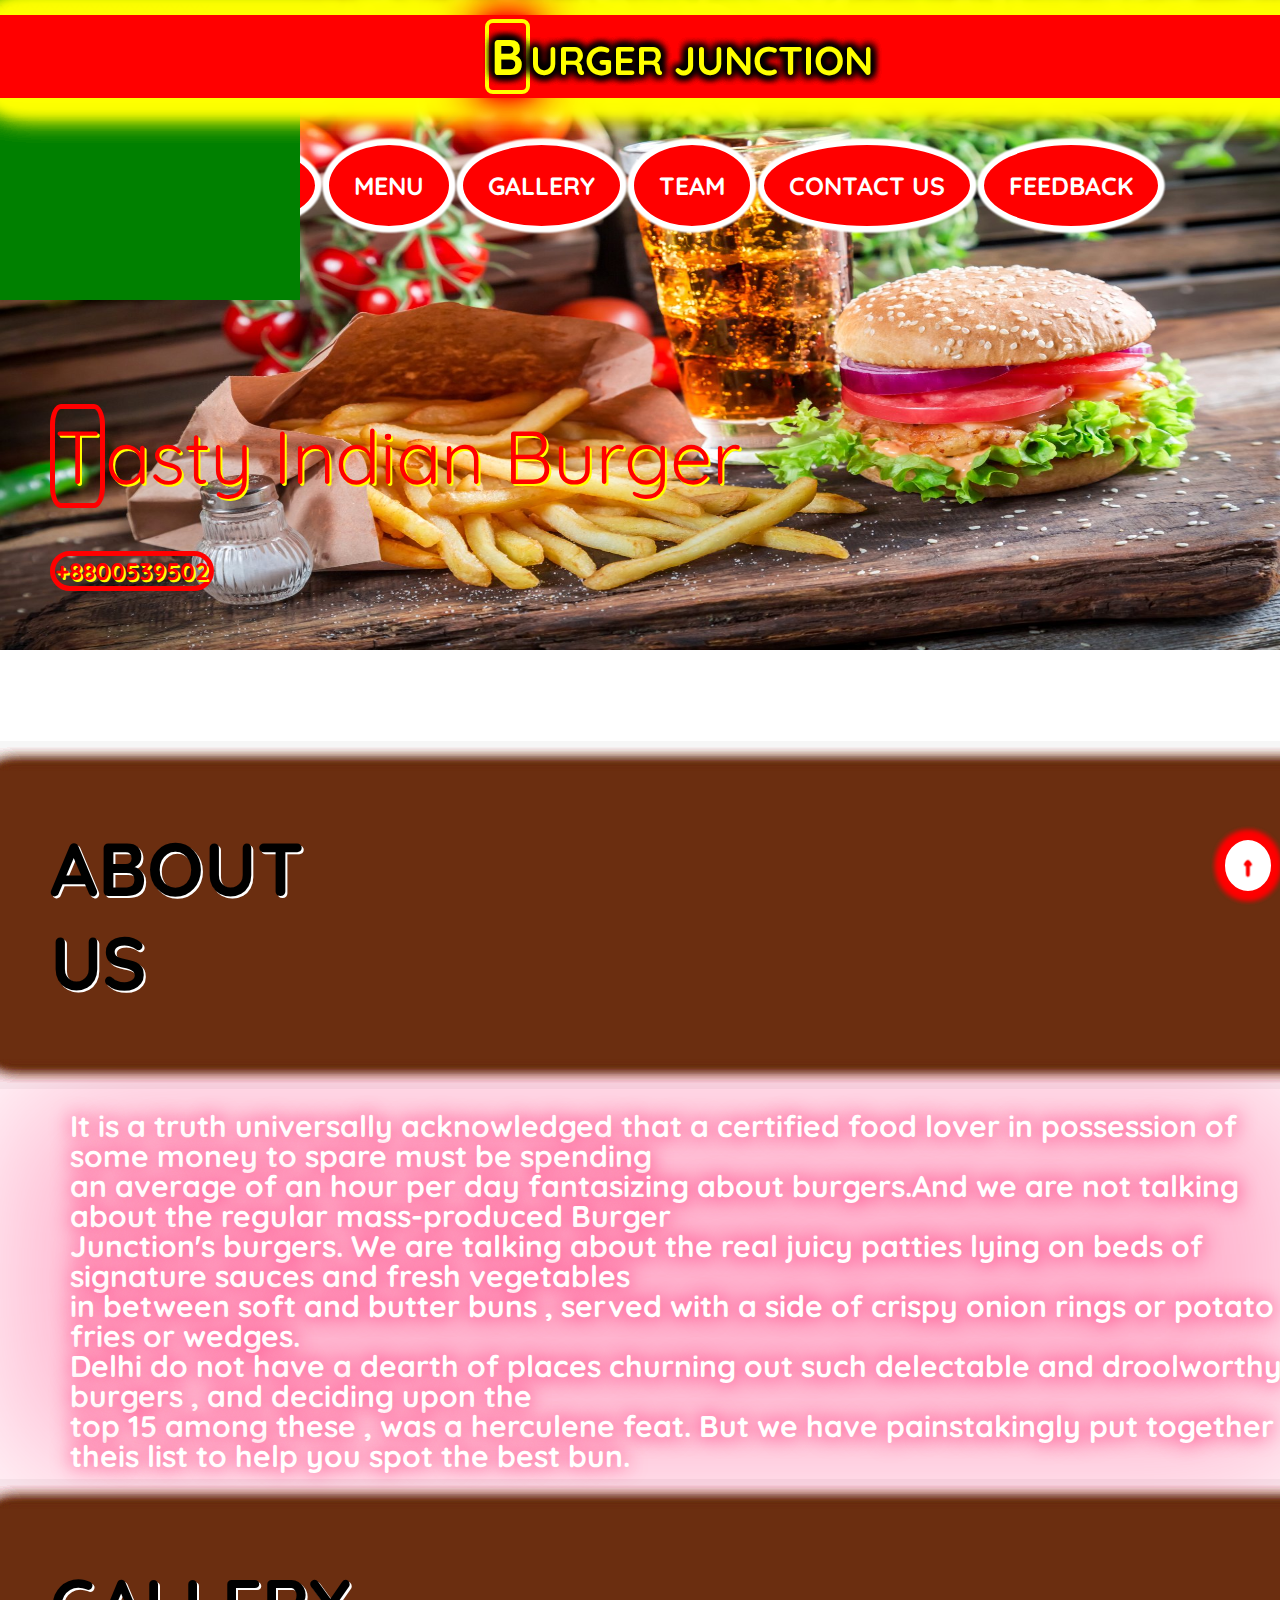
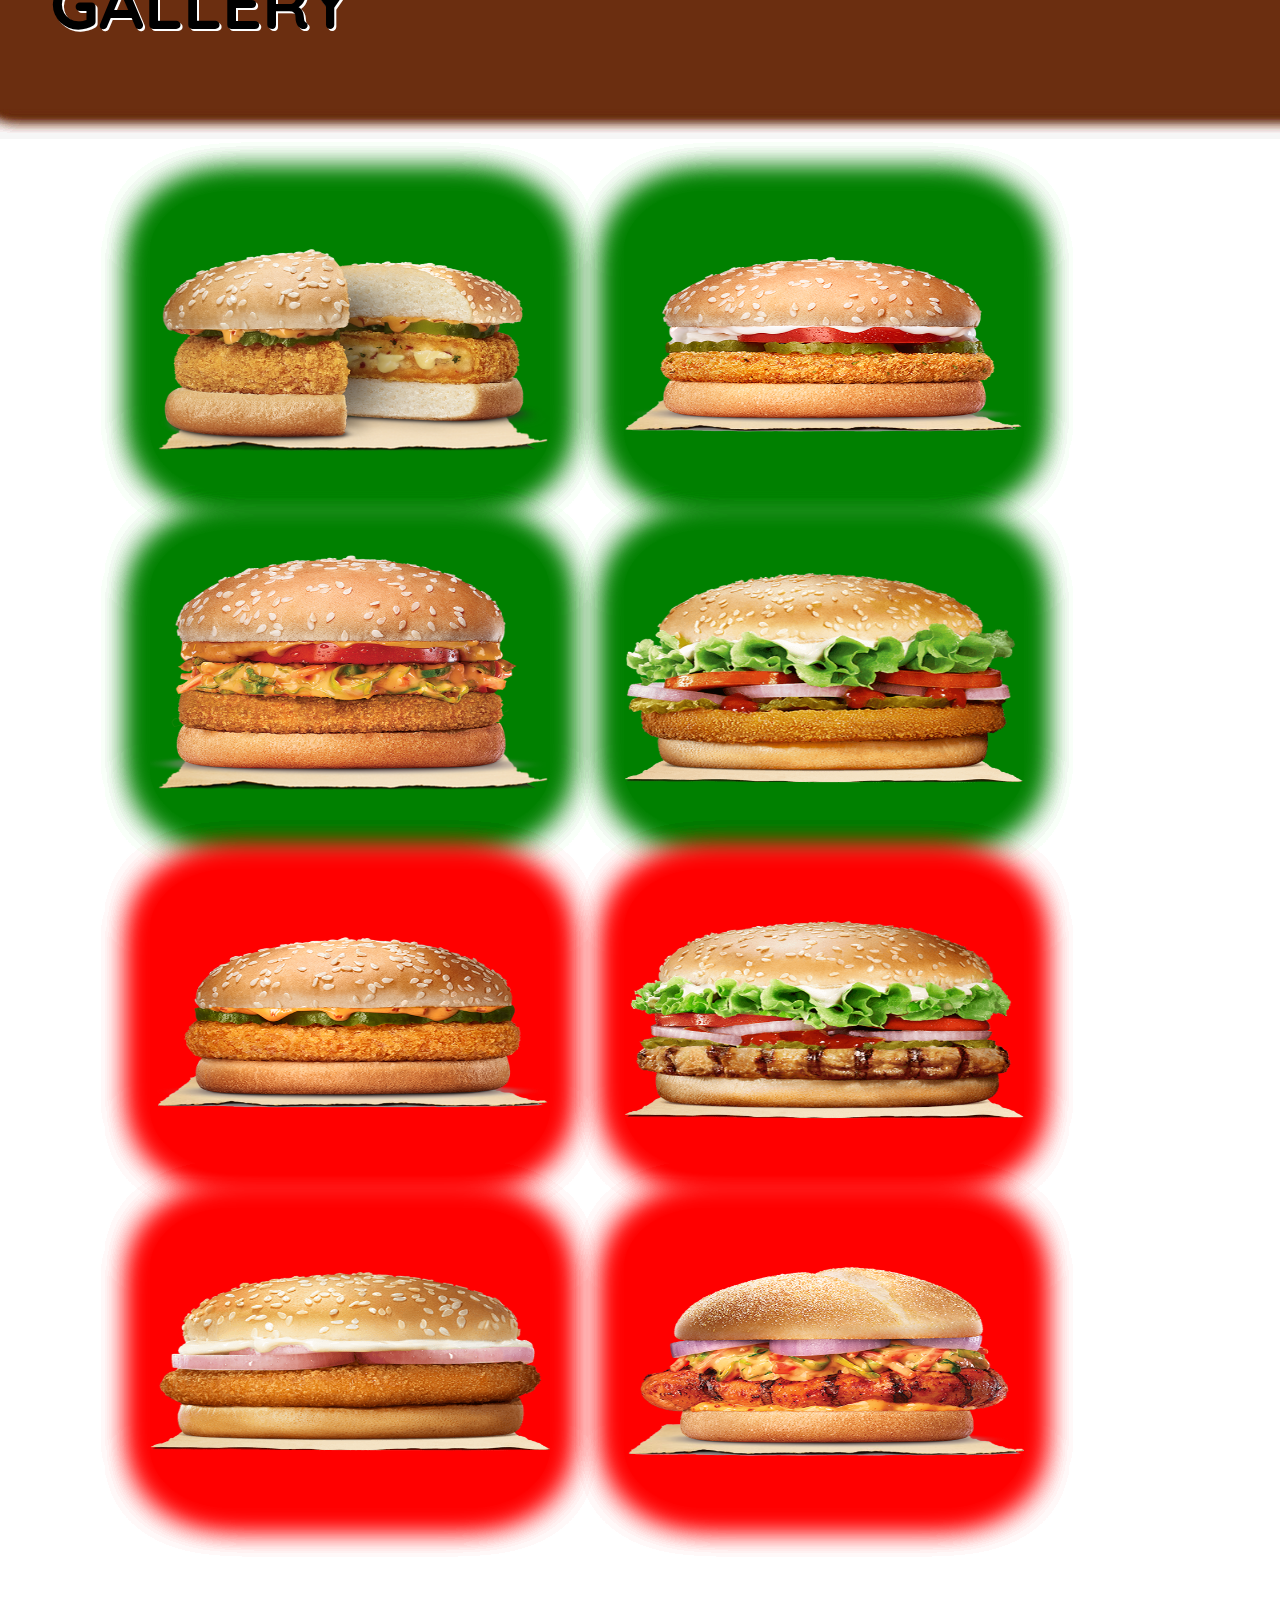
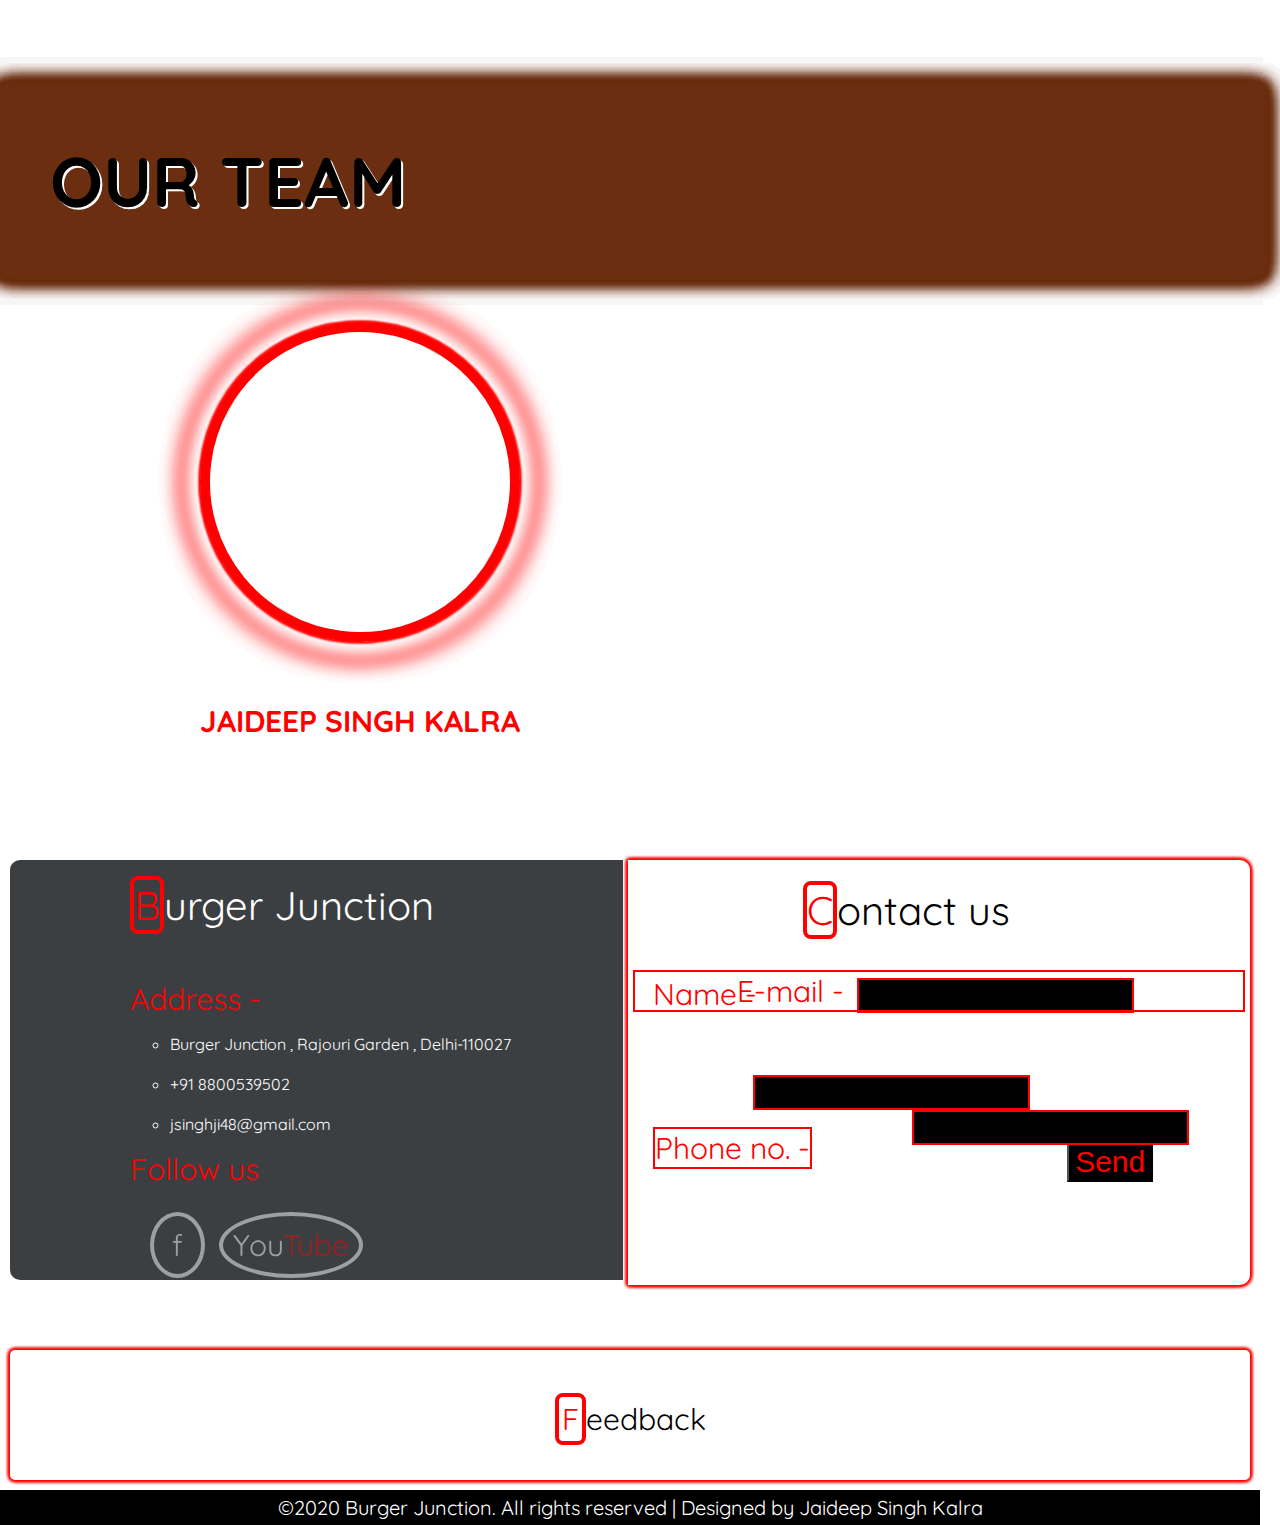
==== index.html @ c38ae777 "Initial commit" ====
<html>
 <head>
	<meta name="viewport" content="width=device-width , initial-scale=90% , maximum-scale=100% , minimum-scale=90% , user-scalable=no">
	 <title>
		 BURGER JUNCTION
	 </title>
	 <header>
		 <h1>
			 <div id="aaaa">
				 <span class="eeee">
				 B</span>URGER JUNCTION   
		 	 </div>
			 </h1>
			 <br>
			 <br>
			 
			 <section id="aaab">
				 <a href="">HOME</a><br>
			 </section>
  
			 <section class="aaab"> 
				 <a href="#cccc">ABOUT US</a>
			 </section>
 
			 <section class="aaab">
				 <a href="menu.html" target=_blank;>MENU</a>
			 </section>
 
			 <section class="aaab">
				 <a href="#kkkk">GALLERY</a>
			 </section>
 
			 <section class="aaab">
				 <a href="#mmmm">TEAM</a>
			 </section>
 
			 <section class="aaab">
				 <a href="#ppap">CONTACT US</a>
			 </section>
 
			 <section class="aaab">
				 <a href="#feedback">FEEDBACK</a>
			 </section>
	 </header>
 
	 <link rel="stylesheet" type="text/css" href="style.css">
 
 </head>
 
 
 
 <body>    
	 <a href="#aaab" id="top" target="_top"> ↑ </a>
	 <div class="bbbb">
		 <br>
		 <section id="bbba">
			 <span class="ffff">
				 T</span>asty Indian Burger	
		 </section>
	 </div>
   
	 <center>
		 <h2>
			 <div class="gggg">
				 +8800539502
			 </div>    <br><br>
		 </h2>
	 </center>

	 <br>
   
	 <h1>
		 <div id="cccc">
			 ABOUT <br>
			 US
		 </div>
	 </h1>
	 <div class="dddd">
		 <p>
				It is a truth universally acknowledged that a certified food lover
				in possession of some money to spare must be spending<br> an average of an hour per day	fantasizing about burgers.And we are not talking about the regular mass-produced Burger <br>Junction's burgers.
				We are talking about the real juicy patties lying on beds of signature sauces and fresh vegetables <br>in between soft and butter buns , 
				served with a side of crispy onion rings or potato fries or wedges.<br>Delhi do not have a dearth of places churning out such delectable and droolworthy burgers , and deciding upon the<br> top 15 among these , 
				was a herculene feat. But we have painstakingly put together theis list to help you spot the best bun.
		 </p>
	 </div>
	 <h1 id="kkkk">
		 GALLERY
	 </h1>
   
	 <section>
		 <div class="llli">
			 <img src="Veg-Chilli-Cheese-.png">
			 <img src="veg-supreme.png"><br>
			 <img src="Veg-Surprise.png">
			 <img src="VegWhopper.png"><br>
		 </div>
		<div class="llll">
			 <img src="CHICKEN-CHILLI-BURGER.png" style="margin:35px 70px 0px 0px;background-color:red;">
			 <img src="ChickenWhopper.png" style="margin-right:70px;background-color:red;"><br>
			 <img src="Crispy_Chicken.png" style="margin:35px 70px 0px 0px;background-color:red;">
			 <img src="tandoori.png" style="margin-right:70px;background-color:red;">
		 </div>
	 </section>
   
	 <h1 id="mmmm">
		 OUR TEAM
	 </h1>
   
	 <section>
			<img src="me.jpg" class="jjjj">
		
	 </section>
   <br><br><br>
	 <section> 
		 <span class="oooo"> 
			 JAIDEEP SINGH KALRA
		 </span>
	 </section>
	
	 <div>
		 <section id="pppp">
			 <br>
				 <span id="pppb">
					 <span id="ppap">
					 B</span>urger Junction<br><br>
				 </span>
	 
				 <span id="ppbp">
					 Address -
				 </span>
	 
				 <span id="qqqq">
					 <ul type="circle" style="margin-left:120px;">
						 <li>Burger Junction , Rajouri Garden , Delhi-110027</li><br>
						 <li>+91 8800539502</li><br>
						 <li>jsinghji48@gmail.com</li>
					 </ul>
				 </span>
	 
				 <span id="ppbp">
					 Follow us<br><br>
				 </span>
				 <a href="https://www.facebook.com/pages/Burger-Junction-Rajouri/562279783857755" class="nnnn" target=_blank> f </a>
				 <a href="https://www.youtube.com/user/theburgerjunction" class="nnna"><span id="y">You</span><span id="t">Tube</span></a>
				 <br>
			
		 </section>

		 <section id="pppa">
			<br>
			 <section>
				 <span id="pppc">
				 <span id="ppap">
					 C</span>ontact us
				 </span>
			 </section>
			 <form id="form1">	 
			 <section>
				 <span id="name">
					 Name - 
				 </span>
			 </section>
	 

				 <section>
					 <input type="text" name="textbox1" size="30" id="textbox">
				 </section>
	 
				 <section id="email">
					 E-mail - 
				 </section><br>
	 
				 <section>
					 <input type="text" name="textbox2" size="30" id="textbox">
				 </section>
	 
				 <section id="phone">
					 Phone no. -
				 </section>
	 
				 <section>
					 <input type="text" name="textbox3" size="30" id="textbox">
				 </section>
	 
				 <section>
					 <input type="Button" name="submit1" value="Send" id="submit" onclick="myFunction1()">
				 </section>
			 </form>	 
			 <script>
				 function myFunction1() {
				 document.getElementById("form1").reset();
				 alert("We are very delighted to hear from you . We will contact you soon . Thank you☻") 
				 }
			 
			 </script>
		 </section>
	 </div>
	 
	 <section id="feedback">
		 <a href="https://goo.gl/forms/ydSkvvOSznFmazP53" target="_blank">
			 <span id="feedback1">F</span>eedback</a>
	 </section>
   
	 <section id="footer">
         ©2020 Burger Junction. All rights reserved | Designed by Jaideep Singh Kalra
	 </section>
   
 </body>
</html>
---- style.css ----
@import url('https://fonts.googleapis.com/css2?family=Quicksand:wght@500&display=swap');
@viewport{
	zoom:100%;
	max-zoom:100%;
	min-zoom:90%;
}
body {
	max-zoom:90%;
	background-image:url("wall.jpg");
	background-repeat:no-repeat;
	max-width:1250px;
	background-position:center top;
	background-size:100% 650px;	
/*	background-color:black;*/
	font-family: 'Quicksand', sans-serif;
	margin:0px;
	/*width:1250px;*/
}
body:after{

	padding:0px;
	margin:0px;
	top:0%;
	left:0%;
	height:100%;
	width:100%;

}


#aaaa {
	position:fixed;
	top:15px;
	text-align:center;
	justify-content:center;
	align-items:center;
	background-color:red;
	color:yellow;
	transition:1s;
	font-size:40px;
	width:100%;
	z-index:4;
	padding:10px 0px 10px 50px;
	animation:animatecolor 5s linear infinite;
	text-shadow:	0 0 10px black,
					0 0 10px black,
					0 0 10px black,
					0 0 10px black,
					0 0 10px black,
					0 0 10px black,
					0 0 10px black,
					0 0 10px black,
					0 0 10px black;
					
	box-shadow:	0 0 10px yellow,
					0 0 10px yellow,
					0 0 10px yellow,
					0 0 10px yellow,
					0 0 10px yellow,
					0 0 10px yellow,
					0 0 10px yellow,
					0 0 10px yellow,
					0 0 10px yellow,
					0 0 10px yellow,
					0 0 20px yellow,
					0 0 20px yellow,
					0 0 20px yellow,
					0 0 20px yellow,
					0 0 20px yellow,
					0 0 20px yellow,
					0 0 20px yellow,
					0 0 20px yellow,
					0 0 30px yellow,
					0 0 30px yellow,
					0 0 30px yellow,
					0 0 30px yellow,
					0 0 30px yellow,
					0 0 40px yellow,
					0 0 40px yellow,
					0 0 40px yellow,
					0 0 40px yellow,
					0 0 40px yellow;
}
@keyframes animatecolor{
	0%
	{
		background-color:red;
		color:yellow;
		box-shadow:	0 0 10px red,
					0 0 10px red,
					0 0 10px red,
					0 0 10px red,
					0 0 10px red,
					0 0 10px red,
					0 0 10px red,
					0 0 10px red,
					0 0 10px red,
					0 0 10px red,
					0 0 20px red,
					0 0 20px red,
					0 0 20px red,
					0 0 20px red,
					0 0 20px red,
					0 0 20px red,
					0 0 20px red,
					0 0 20px red,
					0 0 30px red,
					0 0 30px red,
					0 0 30px red,
					0 0 30px red,
					0 0 30px red,
					0 0 40px red,
					0 0 40px red,
					0 0 40px red,
					0 0 40px red,
					0 0 40px red;
	}
	50%
	{
		background-color:yellow;
		color:red;
		box-shadow:	0 0 10px yellow,
					0 0 10px yellow,
					0 0 10px yellow,
					0 0 10px yellow,
					0 0 10px yellow,
					0 0 10px yellow,
					0 0 10px yellow,
					0 0 10px yellow,
					0 0 10px yellow,
					0 0 10px yellow,
					0 0 20px yellow,
					0 0 20px yellow,
					0 0 20px yellow,
					0 0 20px yellow,
					0 0 20px yellow,
					0 0 20px yellow,
					0 0 20px yellow,
					0 0 20px yellow,
					0 0 30px yellow,
					0 0 30px yellow,
					0 0 30px yellow,
					0 0 30px yellow,
					0 0 30px yellow,
					0 0 40px yellow,
					0 0 40px yellow,
					0 0 40px yellow,
					0 0 40px yellow,
					0 0 40px yellow;}
	100%
	{
		background-color:red;
		color:yellow;
		box-shadow:	0 0 10px red,
					0 0 10px red,
					0 0 10px red,
					0 0 10px red,
					0 0 10px red,
					0 0 10px red,
					0 0 10px red,
					0 0 10px red,
					0 0 10px red,
					0 0 10px red,
					0 0 20px red,
					0 0 20px red,
					0 0 20px red,
					0 0 20px red,
					0 0 20px red,
					0 0 20px red,
					0 0 20px red,
					0 0 20px red,
					0 0 30px red,
					0 0 30px red,
					0 0 30px red,
					0 0 30px red,
					0 0 30px red,
					0 0 40px red,
					0 0 40px red,
					0 0 40px red,
					0 0 40px red,
					0 0 40px red;
	}
}

#aaaa:hover{
}

a{
	text-decoration:none;
	color:white;
}

#aaab{
	color:white;
	cursor:pointer;
	background-color:red;
	transition:1s;
	display:inline-block;
	padding:25px;	
	margin:100px 0px 0px 0px;
	font-weight:900;
	font-size:25px;
	border:5px solid white;
	border-radius:50%;
	box-shadow:0 0 3px white,
				0 0 3px white,
				0 0 3px white,
				0 0 3px white,
				0 0 3px white,
				0 0 3px white;
}

#aaab:hover{
	text-shadow:2px 2px 2px white;
	background:black;
}

.aaab{
	color:white;
	cursor:pointer;
	background-color:red;
	transition:1s;
	display:inline-block;
	padding:25px;	
	margin:100px 0px 0px 0px;
	font-weight:900;
	font-size:25px;
	border:5px solid white;
	border-radius:50%;
		box-shadow:0 0 3px white,
				0 0 3px white,
				0 0 3px white,
				0 0 3px white,
				0 0 3px white,
				0 0 3px white;
}
}

.aaab:hover{
	text-shadow:2px 2px 2px red;
	background:black;
}
#aaab:hover{
	text-shadow:2px 2px red;
	background-color:black;
}

#top{
	color:red;
	position:fixed;
	bottom:5px;
	right:5px;
	padding:10px;
	font-size:25px;
	border:4px solid red;
	border-radius:50%;
	font-weight:900;
	text-decoration:bold;
	background-color:white;
	z-index:3;
	text-shadow:	0 0 2px red,
					0 0 2px red,
					0 0 2px red,
					0 0 2px red,
					0 0 2px red,
					0 0 2px red,
					0 0 2px red,
					0 0 2px red,
					0 0 2px red;
	box-shadow:	0 0 10px red,
					0 0 10px red,
					0 0 10px red,
					0 0 10px red,
					0 0 10px red,
					0 0 10px red,
					0 0 10px red,
					0 0 10px red,
					0 0 10px red,
					0 0 10px red;					
}
#top:hover{
	transition:1s;
	color:white;
		box-shadow:	0 0 10px white,
					0 0 10px white,
					0 0 10px white,
					0 0 10px white,
					0 0 10px white,
					0 0 10px white,
					0 0 10px white,
					0 0 10px white,
					0 0 10px white,
					0 0 10px white;
					background:red;
					border:4px solid white;
}
.bbbb{
	font-size:75px;
	color:red;
	line-height:150px;
	text-shadow:2px 2px yellow;
	transition:1s;
	padding-left:50px;
}

#bbba:hover{
	color:yellow;
	text-shadow:2px 2px 2px red;
	transition:1s;
	cursor:pointer;
}

h2{
	color:red;
	text-shadow:2px 2px yellow;
	transition:1s;
	text-align:left;
	padding-left:50px;
}

h2:hover{
	color:yellow;
	text-shadow:2px 2px red;
}

#cccc{
	width:100%;
	margin-top:120px;
	text-align:left;
	color:black;
	font-size:75px;
	padding:50px;
	background-color:#6b2e10;
	transition:1s;
	text-shadow:2px 2px white;
	box-shadow:	0 0 10px #6b2e10,
					0 0 10px #6b2e10,
					0 0 10px #6b2e10,
					0 0 10px #6b2e10,
					0 0 10px #6b2e10,
					0 0 10px #6b2e10,
					0 0 10px #6b2e10,
					0 0 10px #6b2e10,
					0 0 10px #6b2e10,
					0 0 10px #6b2e10,
					0 0 20px #6b2e10,
					0 0 20px #6b2e10,
					0 0 20px #6b2e10,
					0 0 20px #6b2e10,
					0 0 20px #6b2e10,
					0 0 20px #6b2e10,
					0 0 20px #6b2e10,
					0 0 20px #6b2e10,
					0 0 20px #6b2e10;
	animation:centering 5s infinite;
	
}
@keyframes centering{
	0%{
		left:800px;
	}
	50%{
		filter:hue-rotate(360deg);
	}
	100%{
		filter:hue-rotate(0deg);
	}
}

#cccc:hover{
	color:red;
	background-color:white;
	box-shadow:	0 0 10px white,
					0 0 10px white,
					0 0 10px white,
					0 0 10px white,
					0 0 10px white,
					0 0 10px white,
					0 0 10px white,
					0 0 10px white,
					0 0 10px white,
					0 0 10px white,
					0 0 20px white,
					0 0 20px white,
					0 0 20px white,
					0 0 20px white,
					0 0 20px white,
					0 0 20px white,
					0 0 20px white,
					0 0 20px white,
					0 0 20px white;
}

.dddd{
	top:0%;
	left:0%;
	line-height:100%;
	position:relative;
	float:left;
/*	top:0%;
	left:0%;*/
	padding:1px;
	padding-left:70px;
	color:white;
	text-shadow:0 0 20px #ff005b;
	font-weight:900;
	font-size:30px;
	height:400px;
	width:100%;
	margin-top:0px;
	margin-bottom:1px;
	margin-right:;
}
.dddd:after{
	content:'';
	position:absolute;
	top:0;
	left:0;
	height:100%;
	width:100%;
	background:#ff005b;
	opacity:.3;
	filter:blur(80px);
	z-index:-1;
}

.eeee{
	border:4px solid yellow;
	border-radius:8px;
	color:yellow;
	font-size:50px;
	text-decoration:none;
	padding:2px;
	box-shadow:	0 0 10px red,
					0 0 20px red,
					0 0 40px red,
					0 0 50px red,
					0 0 60px red;
}

.ffff{
	border:5px solid red;
	border-radius:20%;
}
.ffff:hover{
	border-color:yellow;
	transition:1s;
}

.gggg{
	border:5px solid red;
	border-radius:20px;
	float:left;
}

.jjjj{
	display:absolute;
	height:300px;
	width:300px;
	transform:rotate(90deg);
	align-items:center;
	justify-content:center;
	text-align:center;
	right:40px;
/*	margin-right:10px;*/
	margin-left:200px;
	z-index:1;
	border-radius:50%;
	border:10px solid red;
	transform:rotate(29deg);
		box-shadow:0 0 3px red,
				0 0 3px red,
				0 0 3px red,
				0 0 3px red,
				0 0 3px red,
				0 0 3px red,
				0 0 26px white,
				0 0 26px white,
				0 0 26px white,
				0 0 26px white,
				0 0 26px white,
				0 0 26px white,
				0 0 35px red,
				0 0 35px red,
				0 0 35px red,
				0 0 35px red,
				0 0 35px red,
				0 0 35px red;
}

#kkkk{
	font-size:70px;
	margin-top:450px;
	background-color:#6b2e10;
	color:black;
	padding:50px;
	height:100px;
	width:100%;
	transition:1s;
	text-shadow:2px 2px white;
	box-shadow:	0 0 10px #6b2e10,
					0 0 10px #6b2e10,
					0 0 10px #6b2e10,
					0 0 10px #6b2e10,
					0 0 10px #6b2e10,
					0 0 10px #6b2e10,
					0 0 10px #6b2e10,
					0 0 10px #6b2e10,
					0 0 10px #6b2e10,
					0 0 10px #6b2e10,
					0 0 20px #6b2e10,
					0 0 20px #6b2e10,
					0 0 20px #6b2e10,
					0 0 20px #6b2e10,
					0 0 20px #6b2e10,
					0 0 20px #6b2e10,
					0 0 20px #6b2e10,
					0 0 20px #6b2e10,
					0 0 20px #6b2e10;
	animation:centering 5s linear infinite;
										
}
#kkkk:hover{
	color:red;
	background-color:white;
			box-shadow:	0 0 10px white,
					0 0 10px white,
					0 0 10px white,
					0 0 10px white,
					0 0 10px white,
					0 0 10px white,
					0 0 10px white,
					0 0 10px white,
					0 0 10px white,
					0 0 10px white,
					0 0 20px white,
					0 0 20px white,
					0 0 20px white,
					0 0 20px white,
					0 0 20px white,
					0 0 20px white,
					0 0 20px white,
					0 0 20px white,
					0 0 20px white;
}
.llll{
	
}
.llll img{

	height:300px;
	width:400px;
	display:inline;
	z-index:-1;
	position:relative;
	left:150px;
	border-radius:20%;
	box-shadow:0 0 40px red,0 0 40px red,0 0 40px red,0 0 40px red,0 0 40px red,0 0 40px red,0 0 40px red;
}
.llli:before{
	content:'XXXXXXXXXXXXXXXXXXXXX';
	background:green;
	position:absolute;
	top:0%;
	left:0%;
	height:300px;
	width:300px;
	
}
.llli img{
	background:green;
	margin:35px 70px 0 0;
	height:300px;
	width:400px;
	display:inline;
	z-index:-1;
	position:relative;
	left:150px;
	border-radius:20%;
	box-shadow:0 0 40px green,0 0 40px green,0 0 40px green,0 0 40px green,0 0 40px green,0 0 40px green,0 0 40px green;
}

#mmmm{
	font-size:70px;
	margin-top:175px;
	background-color:#6b2e10;
	color:black;
	padding:50px;
	width:93%;
	transition:1s;
	text-shadow:2px 2px white;
	box-shadow:	0 0 10px #6b2e10,
					0 0 10px #6b2e10,
					0 0 10px #6b2e10,
					0 0 10px #6b2e10,
					0 0 10px #6b2e10,
					0 0 10px #6b2e10,
					0 0 10px #6b2e10,
					0 0 10px #6b2e10,
					0 0 10px #6b2e10,
					0 0 10px #6b2e10,
					0 0 20px #6b2e10,
					0 0 20px #6b2e10,
					0 0 20px #6b2e10,
					0 0 20px #6b2e10,
					0 0 20px #6b2e10,
					0 0 20px #6b2e10,
					0 0 20px #6b2e10,
					0 0 20px #6b2e10,
					0 0 20px #6b2e10;
					animation:centering 5s linear infinite;
	
}
#mmmm:hover{
	color:red;
	background-color:white;
	box-shadow:	0 0 10px white,
					0 0 10px white,
					0 0 10px white,
					0 0 10px white,
					0 0 10px white,
					0 0 10px white,
					0 0 10px white,
					0 0 10px white,
					0 0 10px white,
					0 0 10px white,
					0 0 20px white,
					0 0 20px white,
					0 0 20px white,
					0 0 20px white,
					0 0 20px white,
					0 0 20px white,
					0 0 20px white,
					0 0 20px white,
					0 0 20px white;
}

.nnnn{
	font-size:30px;
	padding:10px;
	border-radius:50%;
	transition:1s;
	opacity:0.5;
	margin-left:140px;
	border:4px solid white;
}

.nnnn:hover{
	opacity:1;
	background-color:blue;
	border:4px solid blue;
}

.nnna{
	font-size:30px;
	padding:10px;
	border:4px solid white;
	border-radius:50%;
	transition:1s;
	opacity:0.5;
	margin-left:10px;
}

.nnna:hover{
	opacity:1.0;
	border:4px solid red;
}

.nnnb{
	font-size:40px;
	background-color:blue;
	padding:15px;
	border-radius:50%;
	transition:1s;
	position:absolute;
	top:3690px;
	left:660px;
	opacity:0.5;
}

.nnnb:hover{
	opacity:1.0
}

.nnnc{
	font-size:40px;
	background-color:red;
	padding:15px;
	border-radius:50%;
	transition:1s;
	position:absolute;
	top:3690px;
	left:750px;
	opacity:0.5;
}

.nnnc:hover{
	opacity:1.0
}

.oooo{
	font-size:30px;
	margin-left:200px;
	font-weight:900;
	color:red;
}

.oooa{
	font-size:30px;
	font-weight:900;
	color:red;
	margin-left:150px;
}
#pppp{
	margin-left:10px;
	margin-top:120px;
	width:49%;
	height:420px;
	float:left;
	background-color:#3c3f42;
	border-radius:10px 0 0 10px ;
	box-shadow:0 0 4px white,0 0 4px white,0 0 4px white,0 0 4px white,0 0 4px white,0 0 4px white,0 0 4px white;
}

#pppa{
	display:relative;
	margin-top:120px;
	float:right;
	padding:5px;
	width:49%;
	height:415px;
	background-color:white;
	border-radius:0 10px 10px 0;
	box-shadow:0 0 4px red,0 0 4px red,0 0 4px red,0 0 4px red,0 0 4px red,0 0 4px red,0 0 4px red;
}
#pppb{
	font-size:40px;
	padding:20px;
	color:white;
	margin-left:100px;
}
#pppc{
	position:relative;
	left:50px;
	font-size:40px;
	padding:20px;
	margin-left:100px;
}
#ppap{
	border:4px solid red;
	border-radius:8px;
	color:red;
	
}
#ppbp{
	font-size:30px;
	color:red;
	margin-left:120px;
}

#qqqq{
	color:white;
}

#y{
	color:white;
}

#t{
	color:red;
}

#name{
	display:block;
	position:relative;
	top:40px;
	left:20px;
	font-size:30px;
	color:red;
	float:left;
}

#textbox{
	position:relative;
	top:43px;
	left:120px;
	padding:8px;
	color:red;
	background-color:black;
	border:2px solid red;
}

#email{
	border:2px solid red;
	padding:0px;
	font-size:30px;
	color:red;
	float:clear;
   top:500px;
	left:20px;
}
section #email{
	position:relative;
	top:70%;
	left:0%;
}

#phone{
	border:2px solid red;
	position:relative;
	font-size:30px;
	color:red;
	float:left;
   top:60px;
	left:20px;
}

#submit{
	font-size:30px;
	color:red;
    margin-top:40px;
	text-align:center;
	margin-left:45%;
	background-color:black;
	cursor:pointer;
}

#feedback{
	background-color:white;
	padding:10px;
	clear:both;
	margin-left:10px;
	margin-bottom:10px;
	margin-top:610px;
	text-align:center;
	height:70px;
	padding-top:50px;
	box-shadow:0 0 4px red,0 0 4px red,0 0 4px red,0 0 4px red,0 0 4px red,0 0 4px red,0 0 4px red;
	border-radius:5px;
}
#feedback a{
	color:black;
	font-size:30px;
	margin:10px;	
	
}
#feedback1{
	color:red;
	border:4px solid red;
	border-radius:8px;
	padding:3px;
}
#feedback a:hover{
	text-decoration:underline;
}

#footer{
	font-size:20px;
	text-align:center;
	padding:5px;
	background-color:black;
	color:white;
	float:left;
	width:100%;
}
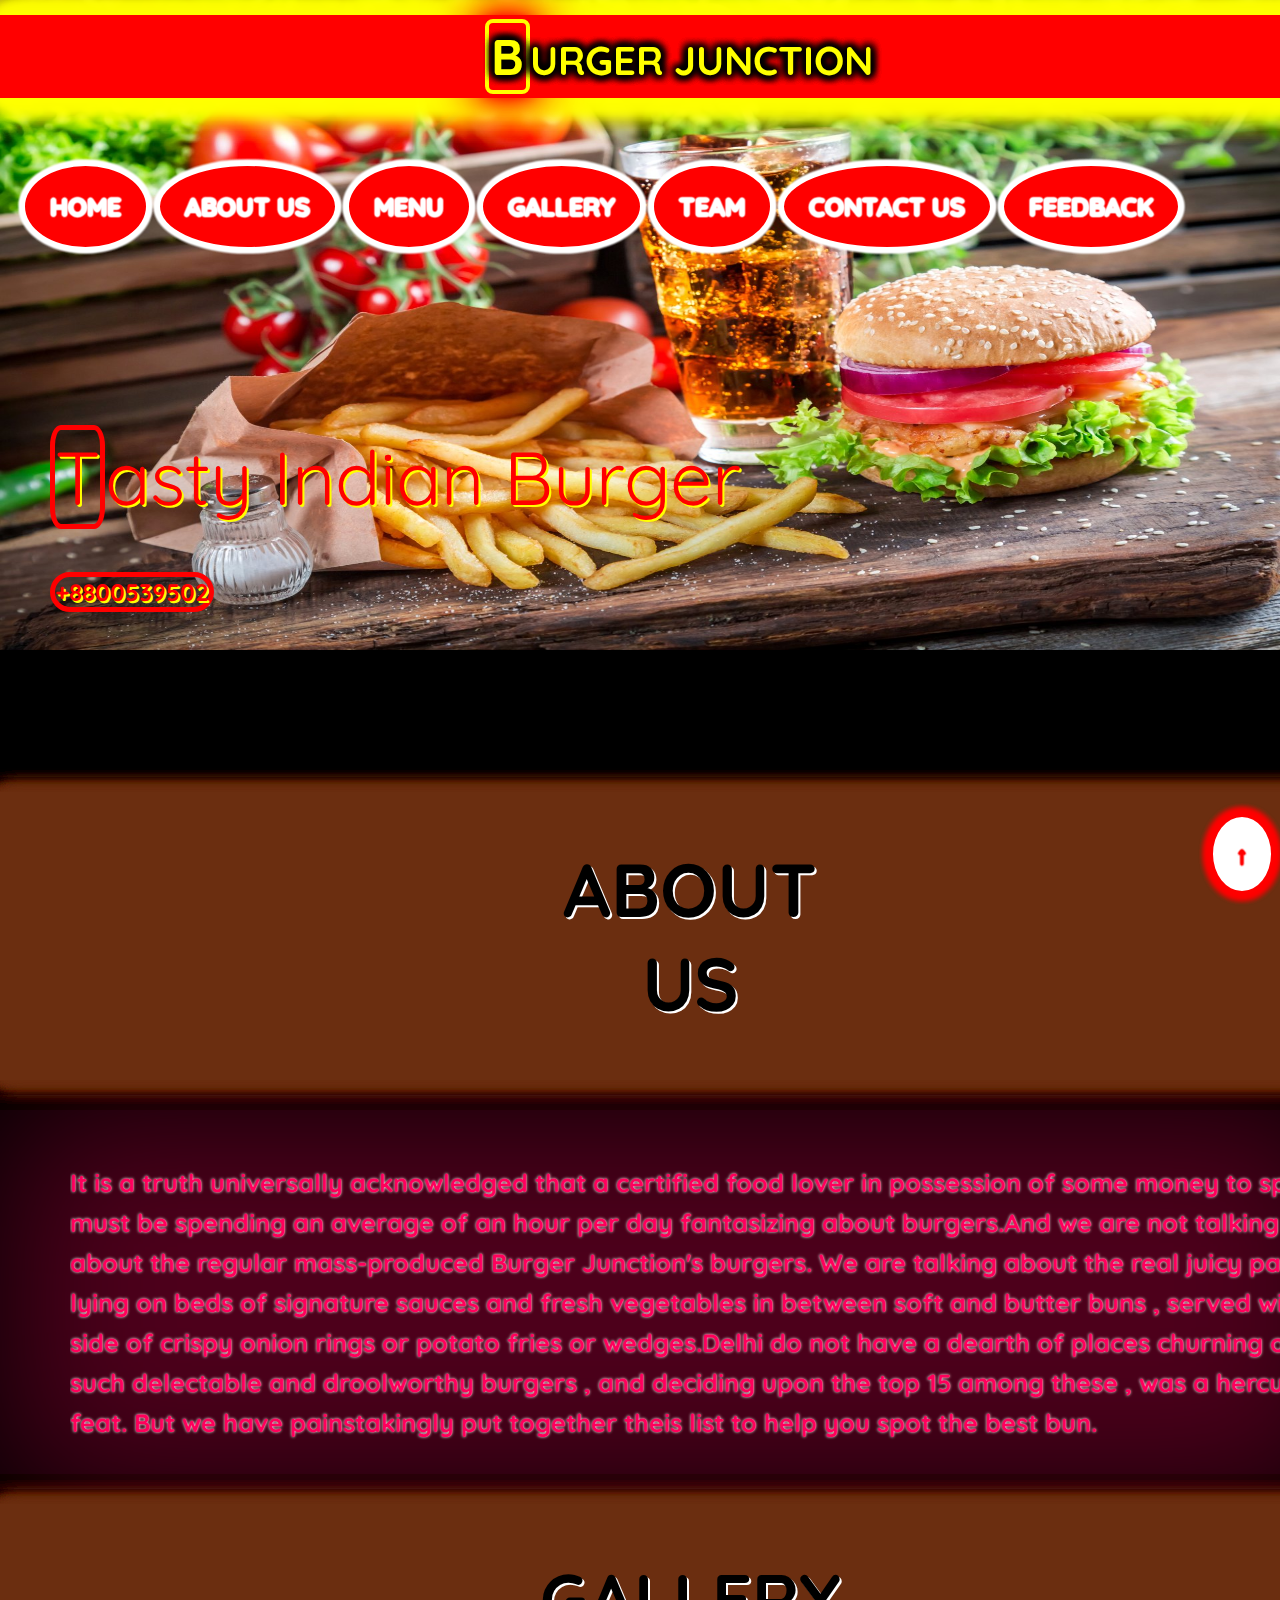
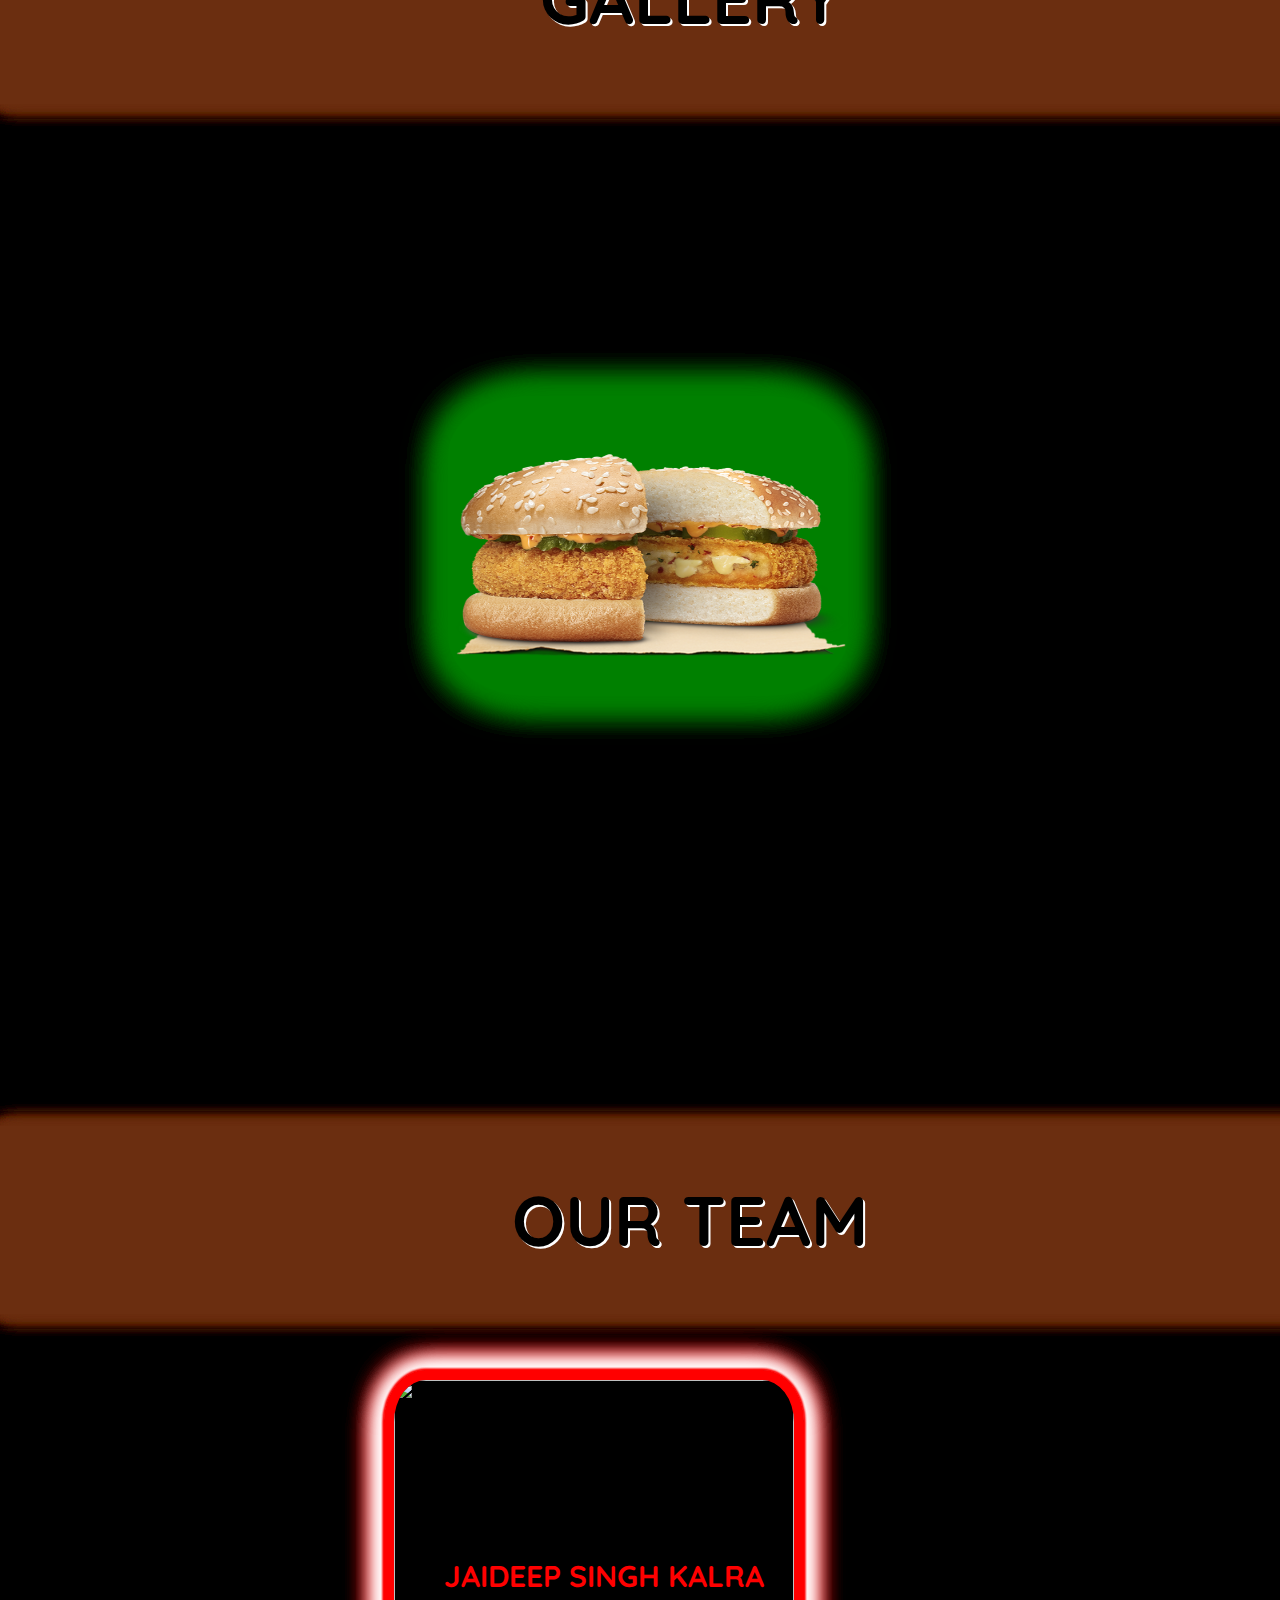
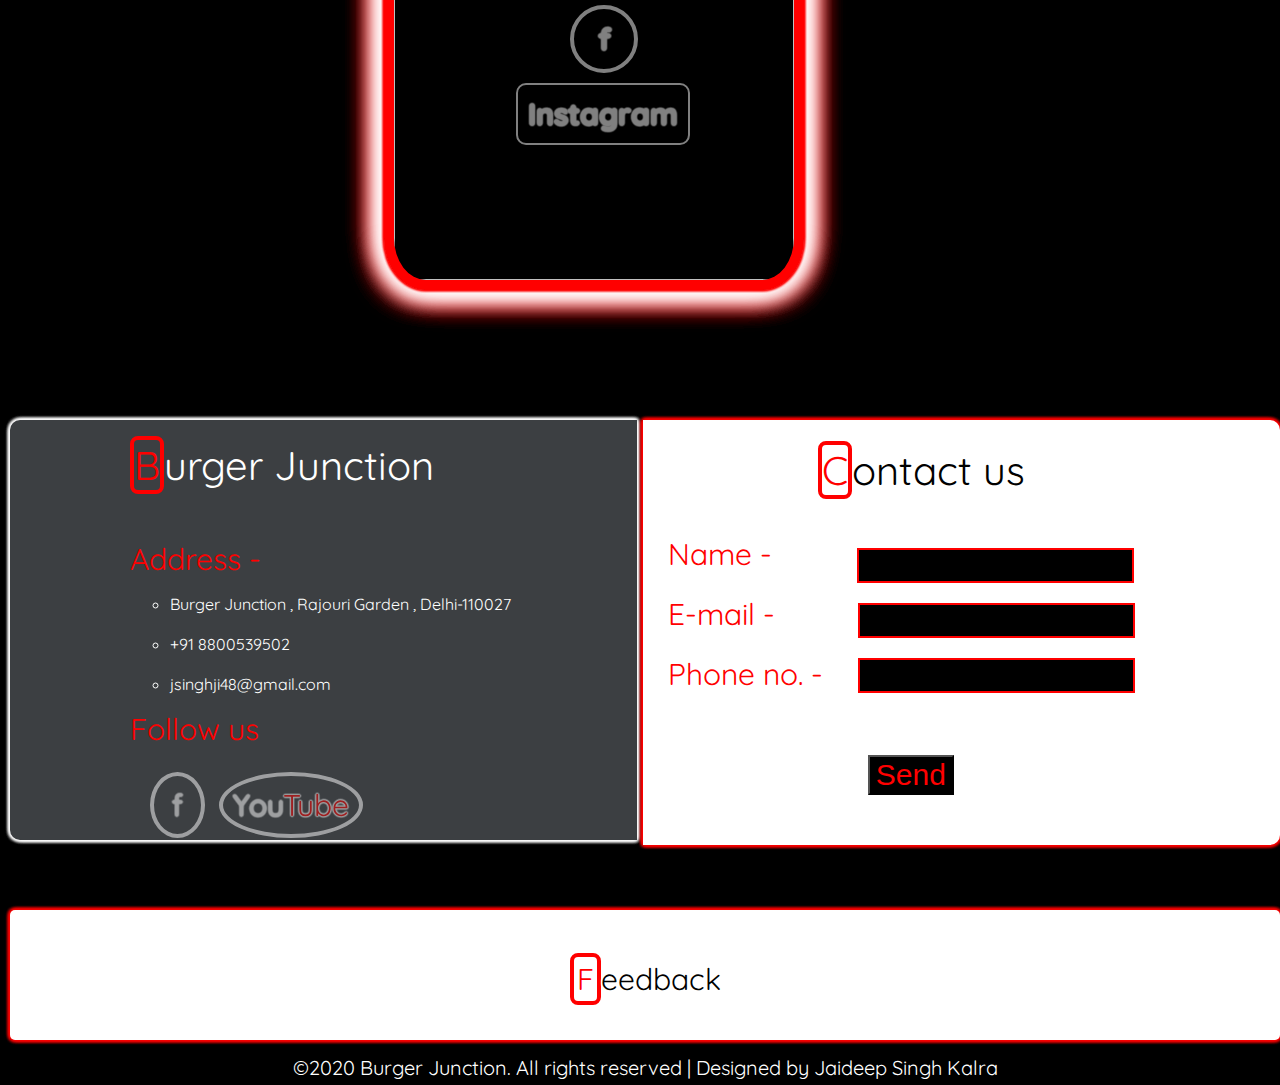
==== commit 5dc7aaee: "Updated" ====
--- a/index.html
+++ b/index.html
@@ -1,5 +1,8 @@
+<!DOCTYPE html>
 <html>
  <head>
+	<link rel="stylesheet" type="text/css" href="style.css">
+	<link rel="stylesheet" href="C:\Users\jaideep\Desktop\PROJECT\Burger Junction\css\all.css" >
 	<meta name="viewport" content="width=device-width , initial-scale=90% , maximum-scale=100% , minimum-scale=90% , user-scalable=no">
 	 <title>
 		 BURGER JUNCTION
@@ -43,8 +46,6 @@
 			 </section>
 	 </header>
  
-	 <link rel="stylesheet" type="text/css" href="style.css">
- 
  </head>
  
  
@@ -78,9 +79,9 @@
 	 <div class="dddd">
 		 <p>
 				It is a truth universally acknowledged that a certified food lover
-				in possession of some money to spare must be spending<br> an average of an hour per day	fantasizing about burgers.And we are not talking about the regular mass-produced Burger <br>Junction's burgers.
-				We are talking about the real juicy patties lying on beds of signature sauces and fresh vegetables <br>in between soft and butter buns , 
-				served with a side of crispy onion rings or potato fries or wedges.<br>Delhi do not have a dearth of places churning out such delectable and droolworthy burgers , and deciding upon the<br> top 15 among these , 
+				in possession of some money to spare must be spending an average of an hour per day	fantasizing about burgers.And we are not talking about the regular mass-produced Burger Junction's burgers.
+				We are talking about the real juicy patties lying on beds of signature sauces and fresh vegetables in between soft and butter buns , 
+				served with a side of crispy onion rings or potato fries or wedges.Delhi do not have a dearth of places churning out such delectable and droolworthy burgers , and deciding upon the top 15 among these , 
 				was a herculene feat. But we have painstakingly put together theis list to help you spot the best bun.
 		 </p>
 	 </div>
@@ -88,34 +89,35 @@
 		 GALLERY
 	 </h1>
    
-	 <section>
-		 <div class="llli">
-			 <img src="Veg-Chilli-Cheese-.png">
-			 <img src="veg-supreme.png"><br>
-			 <img src="Veg-Surprise.png">
-			 <img src="VegWhopper.png"><br>
-		 </div>
-		<div class="llll">
-			 <img src="CHICKEN-CHILLI-BURGER.png" style="margin:35px 70px 0px 0px;background-color:red;">
-			 <img src="ChickenWhopper.png" style="margin-right:70px;background-color:red;"><br>
-			 <img src="Crispy_Chicken.png" style="margin:35px 70px 0px 0px;background-color:red;">
-			 <img src="tandoori.png" style="margin-right:70px;background-color:red;">
-		 </div>
-	 </section>
+	<div class="imgbox">
+	<div class="imgbox1">
+	<span class="imgsize">
+		<span class="llli">
+			<img src="Veg-Chilli-Cheese-.png">
+			<img src="veg-supreme.png">
+			<img src="Veg-Surprise.png">
+			<img src="VegWhopper.png">
+		</span>
+		<span class="llll">
+			<img src="CHICKEN-CHILLI-BURGER.png">
+			<img src="ChickenWhopper.png">
+			<img src="Crispy_Chicken.png">
+			<img src="tandoori.png">
+		</span>
+	</span>
+	</div>
+	</div>
    
 	 <h1 id="mmmm">
 		 OUR TEAM
 	 </h1>
-   
-	 <section>
+	 <section> 
+		<span class="oooo"> 
+			JAIDEEP SINGH KALRA
+			<a href="https://www.facebook.com/jaideep.singh.969952" class="nnnn" target=_blank> f </a>
+			<a href="https://www.instagram.com/jsingh_48/"><div id="insta">Instagram</div></a>
 			<img src="me.jpg" class="jjjj">
-		
-	 </section>
-   <br><br><br>
-	 <section> 
-		 <span class="oooo"> 
-			 JAIDEEP SINGH KALRA
-		 </span>
+		</span>
 	 </section>
 	
 	 <div>
@@ -149,43 +151,36 @@
 
 		 <section id="pppa">
 			<br>
-			 <section>
-				 <span id="pppc">
-				 <span id="ppap">
-					 C</span>ontact us
-				 </span>
-			 </section>
-			 <form id="form1">	 
-			 <section>
-				 <span id="name">
-					 Name - 
-				 </span>
-			 </section>
-	 
-
-				 <section>
-					 <input type="text" name="textbox1" size="30" id="textbox">
-				 </section>
-	 
-				 <section id="email">
-					 E-mail - 
-				 </section><br>
-	 
-				 <section>
-					 <input type="text" name="textbox2" size="30" id="textbox">
-				 </section>
-	 
-				 <section id="phone">
-					 Phone no. -
-				 </section>
-	 
-				 <section>
-					 <input type="text" name="textbox3" size="30" id="textbox">
-				 </section>
-	 
-				 <section>
-					 <input type="Button" name="submit1" value="Send" id="submit" onclick="myFunction1()">
-				 </section>
+			<section>
+				<span id="pppc">
+				<span id="ppap">
+					C</span>ontact us
+				</span>
+			</section>
+			<form id="form1">	 
+					<span id="name">
+						Name - 
+					</span>
+					<input type="text" name="textbox1" size="30" id="textbox">
+					<section id="email">
+						E-mail - 
+					</section><br>
+	 
+					<section>
+						<input type="text" name="textbox2" size="30" id="textbox1">
+					</section>
+		
+					<section id="phone">
+						Phone no. -
+					</section>
+	 
+					<section>
+						<input type="text" name="textbox3" size="30" id="textbox2">
+					</section>
+	 
+					<section>
+						<input type="Button" name="submit1" value="Send" id="submit" onclick="myFunction1()">
+					</section>
 			 </form>	 
 			 <script>
 				 function myFunction1() {
--- a/style.css
+++ b/style.css
@@ -1,32 +1,23 @@
 @import url('https://fonts.googleapis.com/css2?family=Quicksand:wght@500&display=swap');
+@import url('C:\Users\jaideep\Desktop\PROJECT\Burger Junction\css');
 @viewport{
 	zoom:100%;
 	max-zoom:100%;
 	min-zoom:90%;
 }
 body {
+	height:100%;
+	width:100%;
 	max-zoom:90%;
 	background-image:url("wall.jpg");
 	background-repeat:no-repeat;
-	max-width:1250px;
 	background-position:center top;
 	background-size:100% 650px;	
-/*	background-color:black;*/
+	background-color:black;
 	font-family: 'Quicksand', sans-serif;
 	margin:0px;
 	/*width:1250px;*/
 }
-body:after{
-
-	padding:0px;
-	margin:0px;
-	top:0%;
-	left:0%;
-	height:100%;
-	width:100%;
-
-}
-
 
 #aaaa {
 	position:fixed;
@@ -181,13 +172,10 @@
 					0 0 40px red;
 	}
 }
-
-#aaaa:hover{
-}
-
 a{
 	text-decoration:none;
 	color:white;
+	text-shadow:	0 0 2px white,0 0 2px white,0 0 2px white,0 0 2px white,0 0 2px white,0 0 2px white,	0 0 2px white,0 0 2px white,0 0 2px white;
 }
 
 #aaab{
@@ -197,7 +185,7 @@
 	transition:1s;
 	display:inline-block;
 	padding:25px;	
-	margin:100px 0px 0px 0px;
+	margin:100px 0px 0px 20px;
 	font-weight:900;
 	font-size:25px;
 	border:5px solid white;
@@ -234,7 +222,6 @@
 				0 0 3px white,
 				0 0 3px white;
 }
-}
 
 .aaab:hover{
 	text-shadow:2px 2px 2px red;
@@ -246,10 +233,16 @@
 }
 
 #top{
+	display:flex;
+	justify-content:center;
+	align-items:center;
+	text-align:center;
 	color:red;
 	position:fixed;
 	bottom:5px;
 	right:5px;
+	height:6%;
+	width:3%;
 	padding:10px;
 	font-size:25px;
 	border:4px solid red;
@@ -324,40 +317,23 @@
 }
 
 #cccc{
+	position:relative;
+	display:block;
 	width:100%;
 	margin-top:120px;
-	text-align:left;
+	text-align:center;
 	color:black;
 	font-size:75px;
 	padding:50px;
 	background-color:#6b2e10;
 	transition:1s;
 	text-shadow:2px 2px white;
-	box-shadow:	0 0 10px #6b2e10,
-					0 0 10px #6b2e10,
-					0 0 10px #6b2e10,
-					0 0 10px #6b2e10,
-					0 0 10px #6b2e10,
-					0 0 10px #6b2e10,
-					0 0 10px #6b2e10,
-					0 0 10px #6b2e10,
-					0 0 10px #6b2e10,
-					0 0 10px #6b2e10,
-					0 0 20px #6b2e10,
-					0 0 20px #6b2e10,
-					0 0 20px #6b2e10,
-					0 0 20px #6b2e10,
-					0 0 20px #6b2e10,
-					0 0 20px #6b2e10,
-					0 0 20px #6b2e10,
-					0 0 20px #6b2e10,
-					0 0 20px #6b2e10;
-	animation:centering 5s infinite;
-	
+	box-shadow:	0 0 10px #6b2e10,0 0 10px #6b2e10,0 0 10px #6b2e10,0 0 10px #6b2e10,0 0 10px #6b2e10,0 0 10px #6b2e10,0 0 10px #6b2e10,0 0 10px #6b2e10,0 0 10px #6b2e10,0 0 10px #6b2e10,0 0 20px #6b2e10,0 0 20px #6b2e10,0 0 20px #6b2e10,0 0 20px #6b2e10,0 0 20px #6b2e10,0 0 20px #6b2e10,0 0 20px #6b2e10,0 0 20px #6b2e10,0 0 20px #6b2e10;
+	animation:centering 5s infinite;	
 }
 @keyframes centering{
 	0%{
-		left:800px;
+		filter:hue-rotate(0deg);
 	}
 	50%{
 		filter:hue-rotate(360deg);
@@ -390,32 +366,33 @@
 					0 0 20px white,
 					0 0 20px white;
 }
-
+p{
+	margin-top:60px;
+	margin-bottom:0px;
+	height:280px;
+	width:100%;
+	overflow:hidden;
+}
 .dddd{
 	top:0%;
 	left:0%;
-	line-height:100%;
-	position:relative;
-	float:left;
-/*	top:0%;
-	left:0%;*/
+	line-height:40px;
+	position:relative;
 	padding:1px;
 	padding-left:70px;
-	color:white;
-	text-shadow:0 0 20px #ff005b;
+	color:#ff005b;
+	text-shadow:0 0 3px white;
 	font-weight:900;
-	font-size:30px;
+	font-size:25px;
 	height:400px;
+
 	width:100%;
-	margin-top:0px;
-	margin-bottom:1px;
-	margin-right:;
-}
-.dddd:after{
+}
+.dddd:before{
 	content:'';
 	position:absolute;
-	top:0;
-	left:0;
+	top:0%;
+	left:0%;
 	height:100%;
 	width:100%;
 	background:#ff005b;
@@ -423,7 +400,12 @@
 	filter:blur(80px);
 	z-index:-1;
 }
-
+.dddd:after{
+	content:'';
+	margin:0px;
+	padding:0px;
+
+}
 .eeee{
 	border:4px solid yellow;
 	border-radius:8px;
@@ -454,43 +436,34 @@
 }
 
 .jjjj{
-	display:absolute;
-	height:300px;
-	width:300px;
-	transform:rotate(90deg);
+	position:absolute;
+	top:0%;
+	left:0%;
+	height:500px;
+	width:400px;
+	background-position:cover;
 	align-items:center;
 	justify-content:center;
 	text-align:center;
-	right:40px;
-/*	margin-right:10px;*/
-	margin-left:200px;
 	z-index:1;
-	border-radius:50%;
 	border:10px solid red;
-	transform:rotate(29deg);
-		box-shadow:0 0 3px red,
-				0 0 3px red,
-				0 0 3px red,
-				0 0 3px red,
-				0 0 3px red,
-				0 0 3px red,
-				0 0 26px white,
-				0 0 26px white,
-				0 0 26px white,
-				0 0 26px white,
-				0 0 26px white,
-				0 0 26px white,
-				0 0 35px red,
-				0 0 35px red,
-				0 0 35px red,
-				0 0 35px red,
-				0 0 35px red,
-				0 0 35px red;
-}
-
+	border-radius:10%;
+	box-shadow:0 0 3px red,	0 0 3px red,0 0 3px red,0 0 3px red,0 0 3px red,0 0 3px red,0 0 26px white,0 0 26px white,0 0 26px white,0 0 26px white,0 0 26px white,0 0 26px white,0 0 35px red,0 0 35px red,0 0 35px red,0 0 35px red,0 0 35px red,0 0 35px red;
+	transition:1s;
+	transition-delay:10s;
+	transform-style:preserve-3d;
+	transform:perspective(1000px);
+	transform-origin:left;
+}
+.jjjj:hover
+{
+	transform:rotatey(180deg) translateZ(200px);
+	transition:1s;
+}
 #kkkk{
+	text-align:center;
 	font-size:70px;
-	margin-top:450px;
+	margin-top:0px;
 	background-color:#6b2e10;
 	color:black;
 	padding:50px;
@@ -543,50 +516,201 @@
 					0 0 20px white,
 					0 0 20px white;
 }
-.llll{
+.imgbox{
+	position:relative;
+	top:0%;
+	left:30%;
+	height:800px;
+	width:800px;
+
+}
+.imgbox1{
+	position:absolute;
+	top:25%;
+	left:0%;
+	height:450px;
+	width:800px;
+	overflow:hidden;
+}
+#imgsize{
 	
-}
-.llll img{
-
+	position:relative;
+	top:0%;
+	left:0%;
+	height:1600px;
+	width:100%;
+	margin:0px;
+	margin-top:190px;	
+	
+}
+.llll img:nth-child(1){
+
+	background:red;
 	height:300px;
 	width:400px;
 	display:inline;
-	z-index:-1;
-	position:relative;
-	left:150px;
+	z-index:1;
+	position:absolute;
+	top:10%;left:440%;
 	border-radius:20%;
 	box-shadow:0 0 40px red,0 0 40px red,0 0 40px red,0 0 40px red,0 0 40px red,0 0 40px red,0 0 40px red;
-}
-.llli:before{
-	content:'XXXXXXXXXXXXXXXXXXXXX';
-	background:green;
-	position:absolute;
-	top:0%;
-	left:0%;
-	height:300px;
-	width:300px;
-	
-}
-.llli img{
-	background:green;
-	margin:35px 70px 0 0;
+	animation:gallery5 15s linear infinite;
+}
+.llll img:nth-child(2){
+	background:red;
 	height:300px;
 	width:400px;
 	display:inline;
-	z-index:-1;
-	position:relative;
-	left:150px;
+	z-index:1;
+	position:absolute;
+	top:10%;left:550%;
+	border-radius:20%;
+	box-shadow:0 0 40px red,0 0 40px red,0 0 40px red,0 0 40px red,0 0 40px red,0 0 40px red,0 0 40px red;
+	animation:gallery6 15s linear infinite;
+}
+.llll img:nth-child(3){
+
+	background:red;
+	height:300px;
+	width:400px;
+	display:inline;
+	z-index:1;
+	position:absolute;
+	top:10%;left:660%;
+	border-radius:20%;
+	box-shadow:0 0 40px red,0 0 40px red,0 0 40px red,0 0 40px red,0 0 40px red,0 0 40px red,0 0 40px red;
+	animation:gallery7 15s linear infinite;
+}
+.llll img:nth-child(4){
+
+	background:red;
+	height:300px;
+	width:400px;
+	display:inline;
+	z-index:1;
+	position:absolute;
+	top:10%;left:440%;
+	border-radius:20%;
+	box-shadow:0 0 40px red,0 0 40px red,0 0 40px red,0 0 40px red,0 0 40px red,0 0 40px red,0 0 40px red;
+	animation:gallery8 15s linear infinite;
+}
+
+.llli img:nth-child(1){
+	background:green;
+	height:300px;
+	width:400px;
+	display:inline;
+	z-index:1;
+	position:relative;
+	top:10%;
+	left:8%;
 	border-radius:20%;
 	box-shadow:0 0 40px green,0 0 40px green,0 0 40px green,0 0 40px green,0 0 40px green,0 0 40px green,0 0 40px green;
+	animation:gallery1 15s linear infinite;
+}
+@keyframes gallery1{
+	0%{
+		left:8%;
+	}
+	100%{
+		left:-770%;
+	}
+}@keyframes gallery2{
+	0%{
+		left:110%;
+	}
+	100%{
+		left:-660%;
+	}
+}@keyframes gallery3{
+	0%{
+		left:220%;
+	}
+	100%{
+		left:-550%;
+	}
+}@keyframes gallery4{
+	0%{
+		left:330%;
+	}
+	100%{
+		left:-440%;
+	}
+}@keyframes gallery5{
+	0%{
+		left:440%;
+	}
+	100%{
+		left:-330%;
+	}
+}@keyframes gallery6{
+	0%{
+		left:550%;
+	}
+	100%{
+		left:-220%;
+	}
+}@keyframes gallery7{
+	0%{
+		left:660%;
+	}
+	100%{
+		left:-110%;
+	}
+}@keyframes gallery8{
+	0%{
+		left:770%;
+	}
+	100%{
+		left:7%;
+	}
+}
+
+.llli img:nth-child(2){
+	background:green;
+	height:300px;
+	width:400px;
+	display:inline;
+	z-index:1;
+	position:absolute;
+	top:10%;left:110%;
+	border-radius:20%;
+	box-shadow:0 0 40px green,0 0 40px green,0 0 40px green,0 0 40px green,0 0 40px green,0 0 40px green,0 0 40px green;
+	animation:gallery2 15s linear infinite;
+}
+.llli img:nth-child(3){
+	background:green;
+	height:300px;
+	width:400px;
+	display:inline;
+	z-index:1;
+	position:absolute;
+	top:10%;left:220%;
+	border-radius:20%;
+	box-shadow:0 0 40px green,0 0 40px green,0 0 40px green,0 0 40px green,0 0 40px green,0 0 40px green,0 0 40px green;
+	animation:gallery3 15s linear infinite;
+}
+.llli img:nth-child(4){
+	background:green;
+	height:300px;
+	width:400px;
+	display:inline;
+	z-index:1;
+	position:absolute;
+	top:10%;left:330%;
+	border-radius:20%;
+	box-shadow:0 0 40px green,0 0 40px green,0 0 40px green,0 0 40px green,0 0 40px green,0 0 40px green,0 0 40px green;
+	animation:gallery4 15s linear infinite;
 }
 
 #mmmm{
+	text-align:center;
 	font-size:70px;
 	margin-top:175px;
 	background-color:#6b2e10;
 	color:black;
 	padding:50px;
-	width:93%;
+	width:100%;
 	transition:1s;
 	text-shadow:2px 2px white;
 	box-shadow:	0 0 10px #6b2e10,
@@ -666,15 +790,20 @@
 	border:4px solid red;
 }
 
-.nnnb{
-	font-size:40px;
-	background-color:blue;
-	padding:15px;
-	border-radius:50%;
-	transition:1s;
-	position:absolute;
-	top:3690px;
-	left:660px;
+#insta:hover{
+	opacity:1;
+	color:hotpink;
+	border:2px solid hotpink;
+}
+#insta{
+	padding:10px;
+	border:2px solid white;
+	border-radius:10px;
+	left:30%;
+	text-align:center;
+	font-size:30px;
+	transition:1s;
+	position:absolute;
 	opacity:0.5;
 }
 
@@ -699,10 +828,33 @@
 }
 
 .oooo{
+	padding:20px;
+	display:flex;
+	flex-direction:column;
+	justify-content:center;
+	align-items:center;
+	position:relative;
+	top:10px;
+	left:30%;
+	border-radius:5%;
+	height:500px;
+	width:400px;
 	font-size:30px;
-	margin-left:200px;
 	font-weight:900;
 	color:red;
+}
+.oooo a:nth-child(1){
+	display:flex;
+	justify-content:center;
+	align-items:center;
+	text-align:center;
+	margin:10px;
+	height:40px;
+	width:40px;
+}
+.oooo a:nth-child(2){
+	height:40px;
+	width:120px;
 }
 
 .oooa{
@@ -724,6 +876,8 @@
 
 #pppa{
 	display:relative;
+	top:0%;
+	left:0%;
 	margin-top:120px;
 	float:right;
 	padding:5px;
@@ -780,47 +934,71 @@
 	float:left;
 }
 
-#textbox{
-	position:relative;
+#textbox
+{
+	position:relative;
+	margin:10px;
 	top:43px;
-	left:120px;
+	left:95px;
 	padding:8px;
 	color:red;
 	background-color:black;
 	border:2px solid red;
 }
-
+#textbox1
+{
+	position:relative;
+	margin:10px;
+	top:43px;
+	left:200px;
+	padding:8px;
+	color:red;
+	background-color:black;
+	border:2px solid red;
+}
+#textbox2
+{
+	position:relative;
+	margin:10px;
+	top:43px;
+	left:200px;
+	padding:8px;
+	color:red;
+	background-color:black;
+	border:2px solid red;
+}
+
+#form1{
+	top:0%;
+	left:0%;
+	position:relative;
+	display:block;
+}
 #email{
-	border:2px solid red;
+	position:absolute;
+	top:100px;
+	left:20px;
 	padding:0px;
 	font-size:30px;
 	color:red;
-	float:clear;
-   top:500px;
+}
+
+#phone{
+	position:absolute;
+	font-size:30px;
+	color:red;
+   top:160px;
 	left:20px;
 }
-section #email{
-	position:relative;
-	top:70%;
-	left:0%;
-}
-
-#phone{
-	border:2px solid red;
-	position:relative;
-	font-size:30px;
-	color:red;
-	float:left;
-   top:60px;
-	left:20px;
-}
 
 #submit{
+	position:absolute;
+	top:220px;
+	left:220px;
 	font-size:30px;
 	color:red;
     margin-top:40px;
 	text-align:center;
-	margin-left:45%;
 	background-color:black;
 	cursor:pointer;
 }
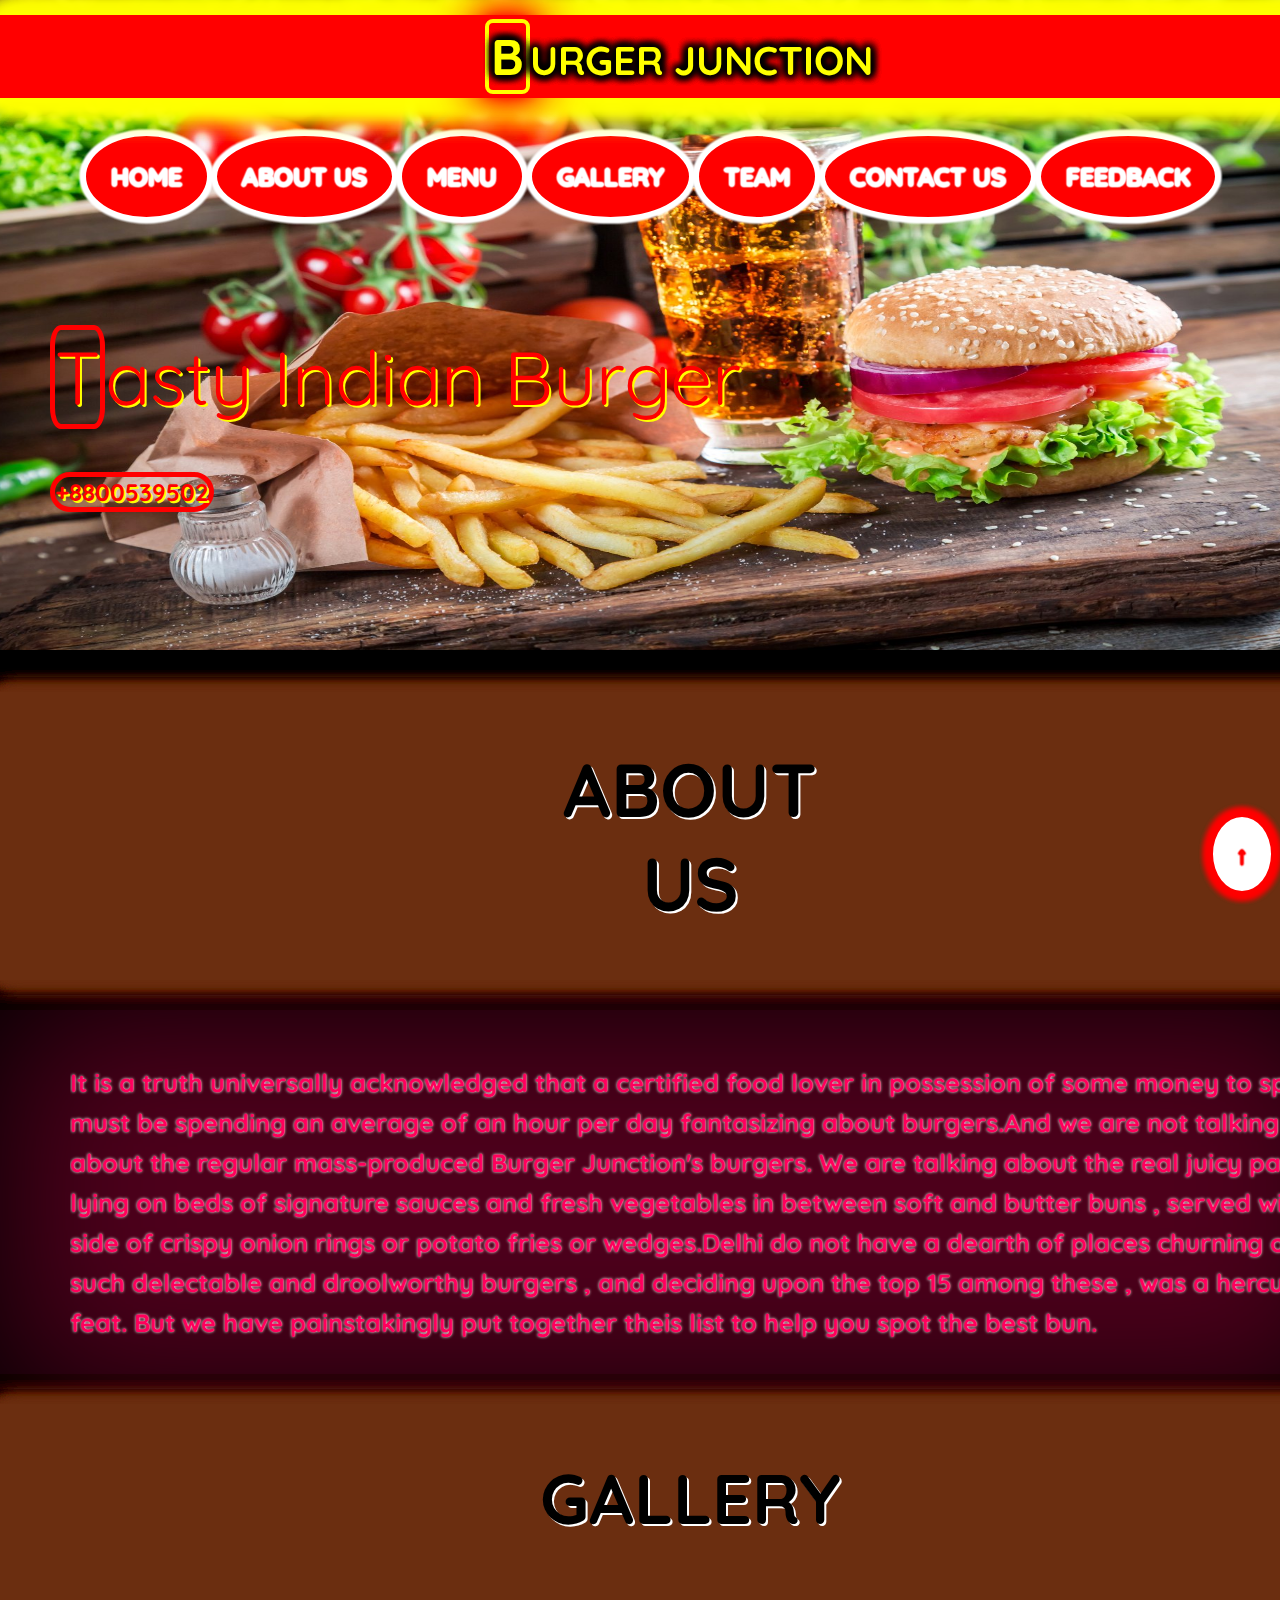
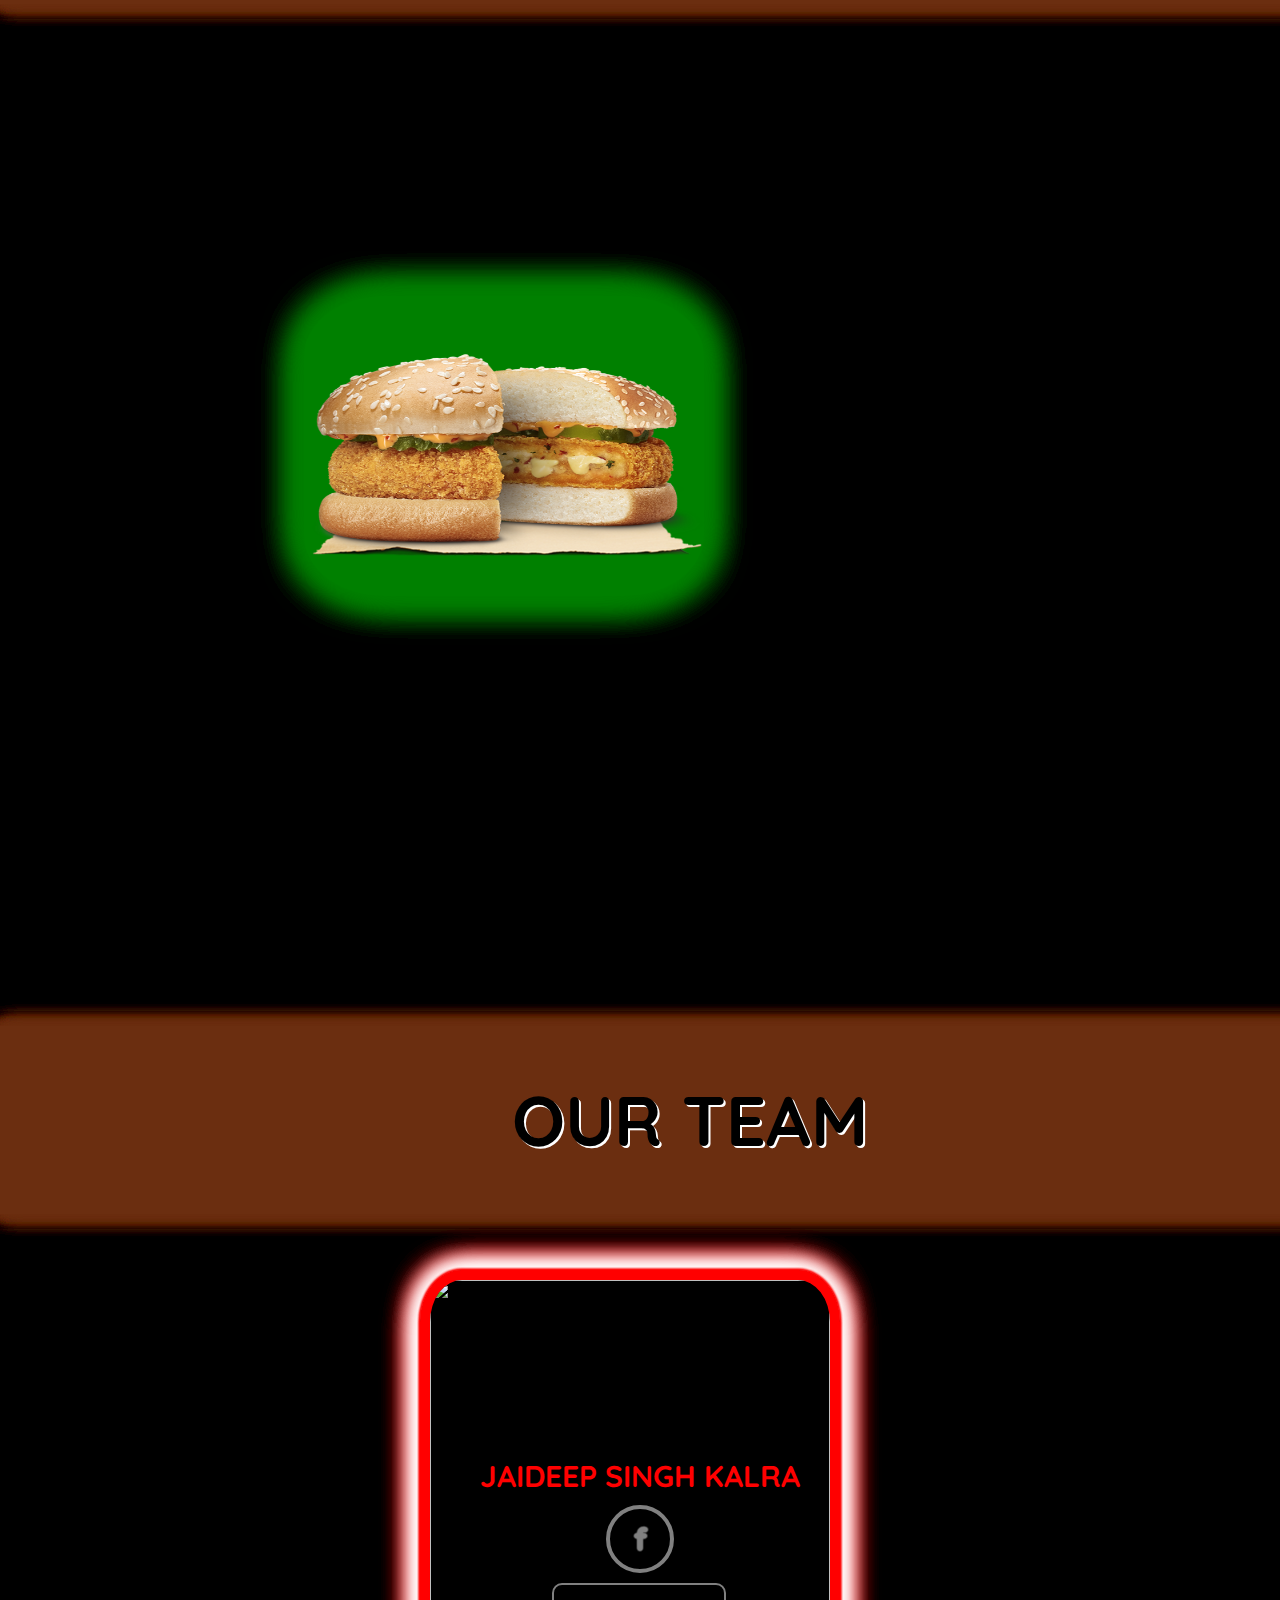
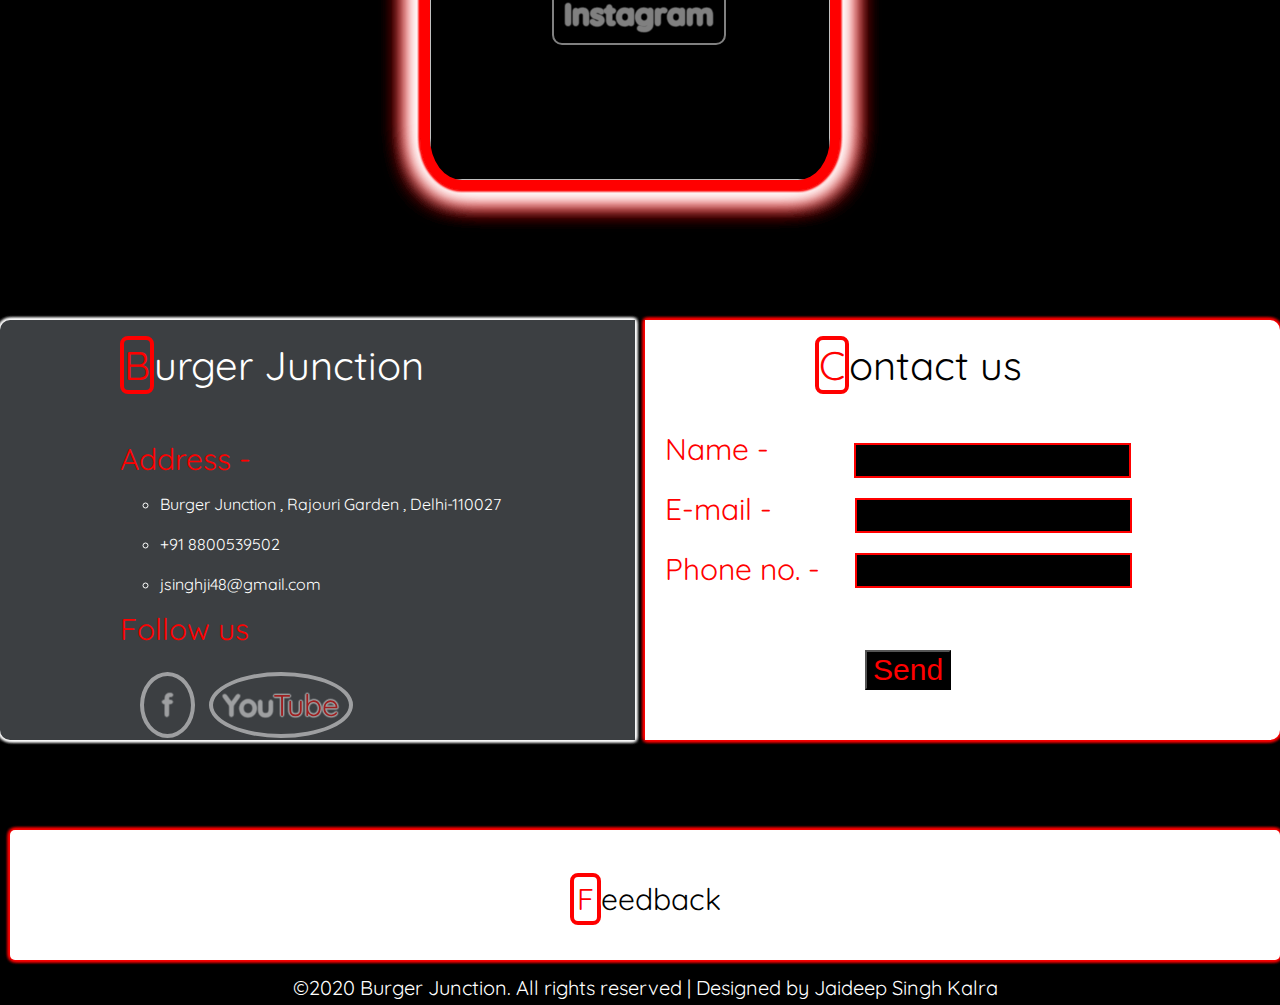
==== commit ff0a3702: "." ====
--- a/index.html
+++ b/index.html
@@ -7,44 +7,44 @@
 	 <title>
 		 BURGER JUNCTION
 	 </title>
-	 <header>
-		 <h1>
-			 <div id="aaaa">
+	 
+		<h1>
+			<div id="aaaa">
 				 <span class="eeee">
 				 B</span>URGER JUNCTION   
-		 	 </div>
-			 </h1>
+		 	</div>
+		</h1>
 			 <br>
 			 <br>
-			 
-			 <section id="aaab">
+	<header>		 
+		<section id="aaab">
 				 <a href="">HOME</a><br>
-			 </section>
+		</section>
   
-			 <section class="aaab"> 
+		<section class="aaab"> 
 				 <a href="#cccc">ABOUT US</a>
-			 </section>
- 
-			 <section class="aaab">
-				 <a href="menu.html" target=_blank;>MENU</a>
-			 </section>
- 
-			 <section class="aaab">
-				 <a href="#kkkk">GALLERY</a>
-			 </section>
- 
-			 <section class="aaab">
-				 <a href="#mmmm">TEAM</a>
-			 </section>
- 
-			 <section class="aaab">
-				 <a href="#ppap">CONTACT US</a>
-			 </section>
- 
-			 <section class="aaab">
-				 <a href="#feedback">FEEDBACK</a>
-			 </section>
-	 </header>
+		</section>
+ 
+		<section class="aaab">
+			 <a href="menu.html" target=_blank;>MENU</a>
+		</section>
+ 
+		<section class="aaab">
+			 <a href="#kkkk">GALLERY</a>
+		</section>
+ 
+		<section class="aaab">
+			 <a href="#mmmm">TEAM</a>
+		</section>
+ 
+		<section class="aaab">
+			 <a href="#ppap">CONTACT US</a>
+		</section>
+ 
+		<section class="aaab">
+			 <a href="#feedback">FEEDBACK</a>
+		</section>
+	</header>
  
  </head>
  
@@ -88,7 +88,7 @@
 	 <h1 id="kkkk">
 		 GALLERY
 	 </h1>
-   
+   <div id ="imgbox">
 	<div class="imgbox">
 	<div class="imgbox1">
 	<span class="imgsize">
@@ -107,11 +107,12 @@
 	</span>
 	</div>
 	</div>
+	</div>
    
 	 <h1 id="mmmm">
 		 OUR TEAM
 	 </h1>
-	 <section> 
+	 <section id="MeBox"> 
 		<span class="oooo"> 
 			JAIDEEP SINGH KALRA
 			<a href="https://www.facebook.com/jaideep.singh.969952" class="nnnn" target=_blank> f </a>
@@ -120,7 +121,7 @@
 		</span>
 	 </section>
 	
-	 <div>
+	 <div id="CBox">
 		 <section id="pppp">
 			 <br>
 				 <span id="pppb">
--- a/style.css
+++ b/style.css
@@ -6,19 +6,29 @@
 	min-zoom:90%;
 }
 body {
+	padding:0px;
 	height:100%;
 	width:100%;
-	max-zoom:90%;
 	background-image:url("wall.jpg");
 	background-repeat:no-repeat;
 	background-position:center top;
-	background-size:100% 650px;	
+	background-attachment:;
+	background-size:105% 650px;	
 	background-color:black;
 	font-family: 'Quicksand', sans-serif;
 	margin:0px;
 	/*width:1250px;*/
 }
-
+header{
+	margin:0px;
+	padding:0px;
+	position:relative;
+	display:flex;
+	justify-content:center;
+	top:70px;
+	left:0px;
+	width:100%;
+}
 #aaaa {
 	position:fixed;
 	top:15px;
@@ -185,7 +195,7 @@
 	transition:1s;
 	display:inline-block;
 	padding:25px;	
-	margin:100px 0px 0px 20px;
+	margin:0px 0px 0px 20px;
 	font-weight:900;
 	font-size:25px;
 	border:5px solid white;
@@ -210,7 +220,7 @@
 	transition:1s;
 	display:inline-block;
 	padding:25px;	
-	margin:100px 0px 0px 0px;
+	margin:0px 0px 0px 0px;
 	font-weight:900;
 	font-size:25px;
 	border:5px solid white;
@@ -516,13 +526,18 @@
 					0 0 20px white,
 					0 0 20px white;
 }
+#imgbox{
+	position:relative;
+	display:flex;
+	top:0px;
+	left:0px;
+	justify-content:center;
+}
 .imgbox{
 	position:relative;
 	top:0%;
-	left:30%;
 	height:800px;
 	width:800px;
-
 }
 .imgbox1{
 	position:absolute;
@@ -826,7 +841,13 @@
 .nnnc:hover{
 	opacity:1.0
 }
-
+#MeBox{
+	position:relative;
+	display:flex;
+	justify-content:center;
+	top:0%;
+	left:0%;
+}
 .oooo{
 	padding:20px;
 	display:flex;
@@ -835,7 +856,7 @@
 	align-items:center;
 	position:relative;
 	top:10px;
-	left:30%;
+	left:0;
 	border-radius:5%;
 	height:500px;
 	width:400px;
@@ -863,26 +884,33 @@
 	color:red;
 	margin-left:150px;
 }
+#CBox{
+	display:flex;
+	position:relative;
+	justify-content:center;
+	width:100%;
+	height:580px;
+	margin:0px;
+	padding:0px;
+	overflow:hidden;
+}
 #pppp{
-	margin-left:10px;
+	margin-right:10px;
 	margin-top:120px;
-	width:49%;
+	width:1200px;
 	height:420px;
-	float:left;
 	background-color:#3c3f42;
 	border-radius:10px 0 0 10px ;
 	box-shadow:0 0 4px white,0 0 4px white,0 0 4px white,0 0 4px white,0 0 4px white,0 0 4px white,0 0 4px white;
 }
 
 #pppa{
-	display:relative;
-	top:0%;
+	position:relative;
+	top:120px;
 	left:0%;
-	margin-top:120px;
-	float:right;
-	padding:5px;
-	width:49%;
-	height:415px;
+	padding:;
+	width:1200px;
+	height:420px;
 	background-color:white;
 	border-radius:0 10px 10px 0;
 	box-shadow:0 0 4px red,0 0 4px red,0 0 4px red,0 0 4px red,0 0 4px red,0 0 4px red,0 0 4px red;
@@ -1009,7 +1037,7 @@
 	clear:both;
 	margin-left:10px;
 	margin-bottom:10px;
-	margin-top:610px;
+	margin-top:50px;
 	text-align:center;
 	height:70px;
 	padding-top:50px;
